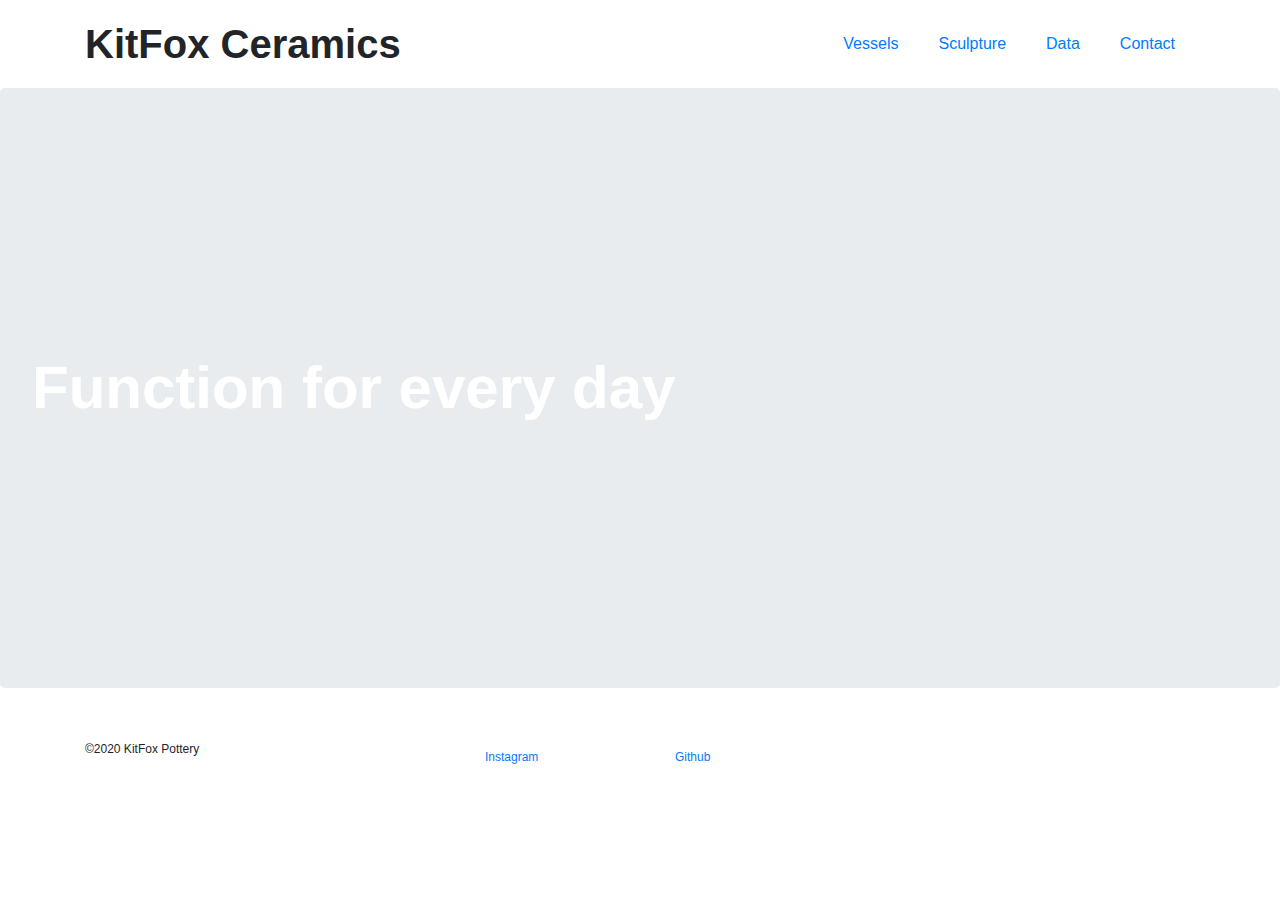
==== index.html @ 6923a4ab "Add files via upload" ====
<!DOCTYPE html>
<html lang="en">
  <head>
    <title>My Personal Portfolio</title>
    <meta charset="utf-8" />
    <link rel="stylesheet" href="https://stackpath.bootstrapcdn.com/bootstrap/4.3.1/css/bootstrap.min.css" integrity="sha384-ggOyR0iXCbMQv3Xipma34MD+dH/1fQ784/j6cY/iJTQUOhcWr7x9JvoRxT2MZw1T" crossorigin="anonymous">
    <link href='https://fonts.googleapis.com/css?family=Roboto:300,400,700' rel='stylesheet' type='text/css'>
    <link href="style.css" type="text/css" rel="stylesheet">
  </head>
  <body>
    <header class="container">
      <div class="row">
        <h1 class="col-sm-6">KitFox Ceramics
          </h1>
          <nav class="col-sm-6 text-right">
            <a href="about.html">Vessels</a>
            <a href="education.html">Sculpture</a>
            <a href="experience.html">Data</a>
            <a href="contact.html">Contact</a>
        </nav>
           </div>
    </header>
    <section class="jumbotron"> 
        <div class="row">
          <h2 class="col-sm-12 justify-content-left">Function for every day</h2><!--Change color of Text, maybe position-->
          <h3></h3>
        </div>
      </section>
    <footer class="container">
      <div class="row">
        <p class="col-sm-4">&copy;2020 KitFox Pottery</p>
        <div class="col-sm-2"><a href="https://instagram.com/">Instagram</a></div>
        <div class="col-sm-2"><a href="https://github.com/">Github</a></div>        </div>
        </footer>
    
  </body>
</html>
---- style.css ----
body {
  font-family: Helvetica, Times New Roman, serif;
  background-image: url('https://s3.amazonaws.com/codecademy-content/courses/learn-css-selectors-visual-rules/hypnotize_bg.png');
}

header {
  padding: 20px 0;
}

header .row,
footer .row {
  display: flex;
  align-items: center;
}

h1 {
  font-weight: 700;
  margin: 0;
}

nav {
  display: flex;
  justify-content: flex-end;
}

a {
  padding: 0 20px;
  margin: 0;
}

.jumbotron {
  display: flex;
  align-items: center;
  background-image: url('https://images.unsplash.com/photo-1581538329653-f494dd71b1b5?ixlib=rb-1.2.1&auto=format&fit=crop&w=1934&q=80');
  background-size: cover;
  color: #ffffff;
  height:600px;
}

.jumbotron h2 {
  font-size: 60px;
  font-weight: 700;
  margin: 0;
  color: #fff;
}

.jumbotron h3 {
  margin: 0 0 20px;
  color: #fff;
}

section .row img {
  margin: 0 0 30px;
  width: 100%;
}

.col-md-6 {
  margin: 0 0 30px;
}

.btn.btn-primary {
  border-radius: 2px;
  border: 0px;
  color: #fbd1d5;
  background-color: #ffffff;
}

.btn.btn-primary:hover {
  color: #ffffff;
  background-color: #fbd1d5;
}

.btn-secondary {
  background-color: #2a70e0;
  color: #ffffff;
  margin: 0 0 30px;
}

.portrait {
  width:  350px;
  height: 300px;
}

figure img {
  width: 100%;
  height: auto;
}

figure {
  margin-bottom: 30px;
}

footer {
  font-size: 12px;
  padding: 20px 0;
}

footer .col-sm-8 {
  display: flex;
  justify-content: flex-end;
}

footer ul {
  list-style: none;
}
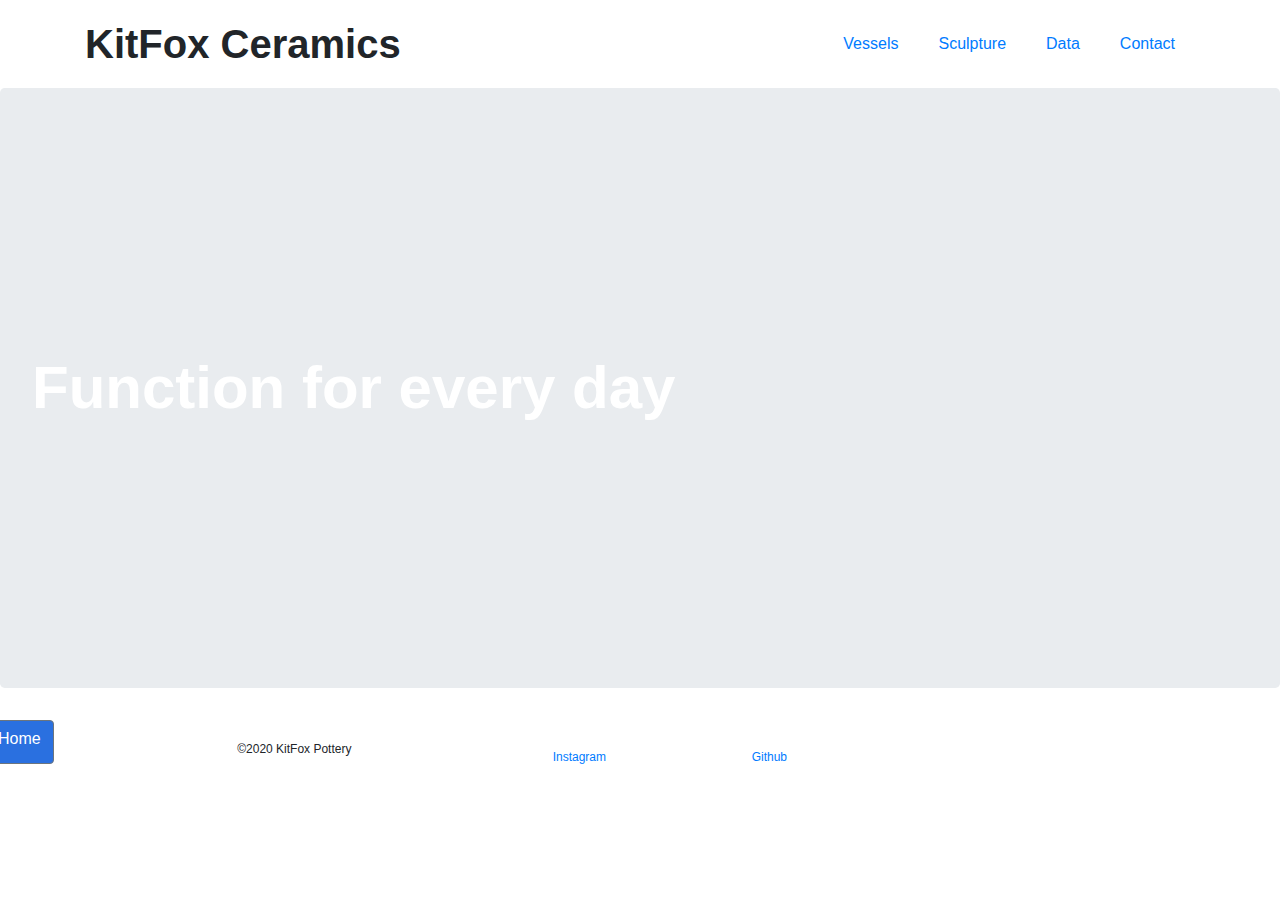
==== commit 7f021854: "Update index.html" ====
--- a/index.html
+++ b/index.html
@@ -26,12 +26,15 @@
           <h3></h3>
         </div>
       </section>
+    <div class="row text-center">
+      <a class="btn btn-secondary" href="index.html">Home</a>
     <footer class="container">
       <div class="row">
         <p class="col-sm-4">&copy;2020 KitFox Pottery</p>
         <div class="col-sm-2"><a href="https://instagram.com/">Instagram</a></div>
-        <div class="col-sm-2"><a href="https://github.com/">Github</a></div>        </div>
+        <div class="col-sm-2"><a href="https://github.com/">Github</a></div>       
+      </div>
         </footer>
     
   </body>
-</html>+</html>
